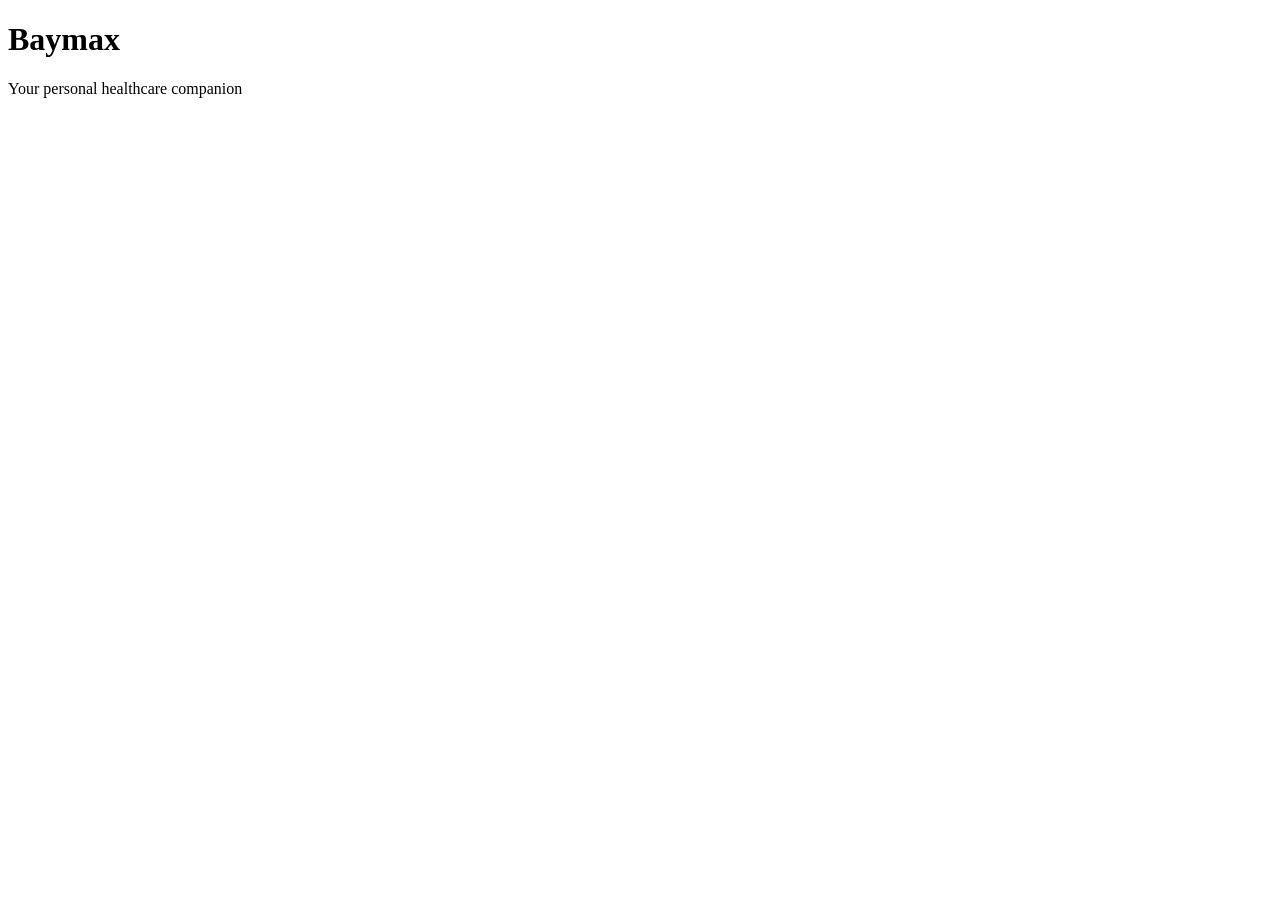
==== frontend/index.html @ 153e4e85 "Refactor: organize Baymax into backend/frontend structure" ====
<!DOCTYPE html>
<html lang="en">
<head>
    <meta charset="UTF-8">
    <meta name="viewport" content="width=device-width, initial-scale=1.0">
    <title>Baymax - Healthcare Companion</title>
    <link rel="stylesheet" href="css/main.css">
    <link rel="stylesheet" href="css/chat.css">
</head>
<body>
    <!-- Chat interface will go here -->
    <h1>Baymax</h1>
    <p>Your personal healthcare companion</p>
</body>
</html>
---- frontend/css/main.css ----
/* Global styles will go here */
---- frontend/css/chat.css ----
/* Chat UI styles will go here */
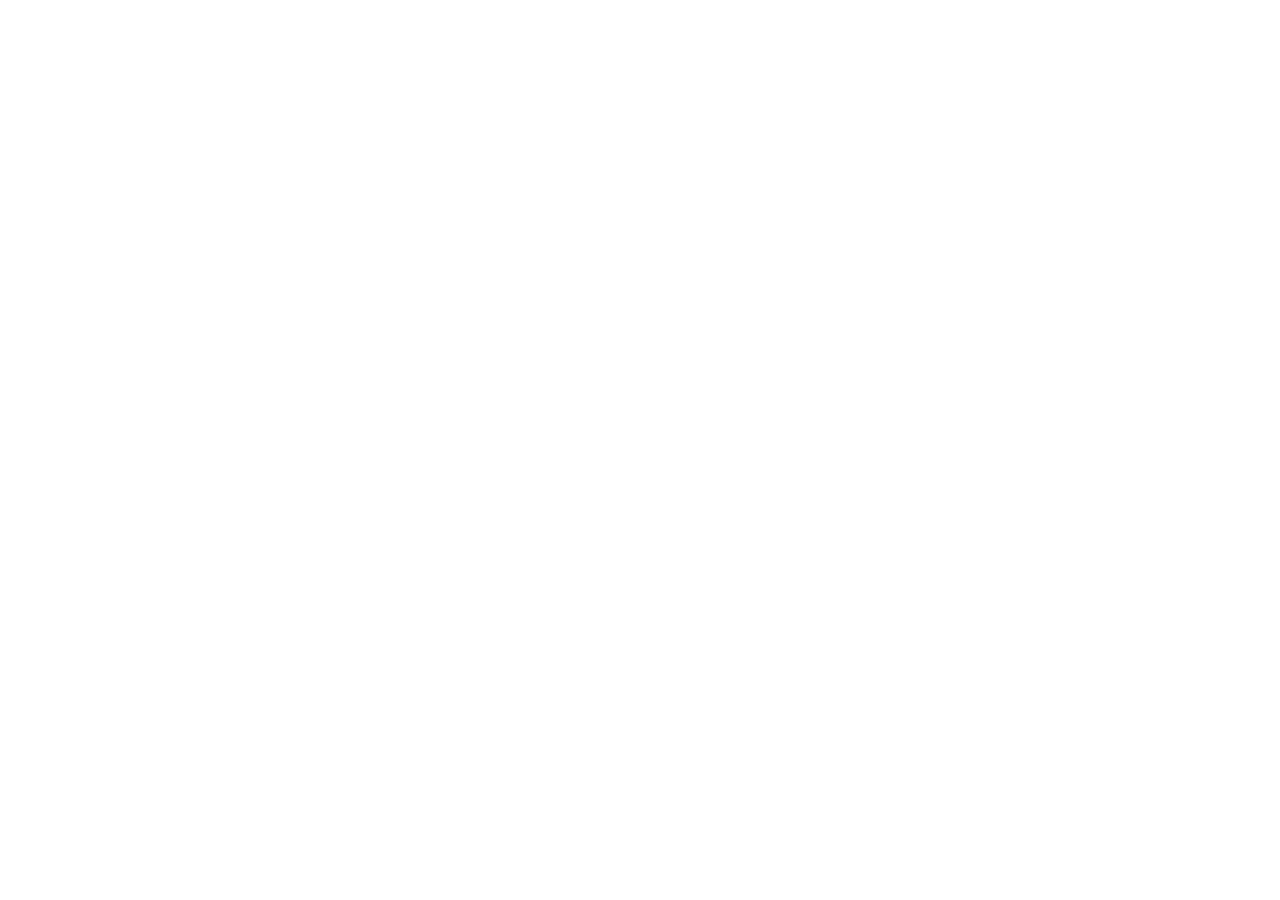
==== commit 5af0310b: "Add chat, profile, register pages and connect JS modules" ====
--- a/frontend/index.html
+++ b/frontend/index.html
@@ -5,11 +5,12 @@
     <meta name="viewport" content="width=device-width, initial-scale=1.0">
     <title>Baymax - Healthcare Companion</title>
     <link rel="stylesheet" href="css/main.css">
-    <link rel="stylesheet" href="css/chat.css">
 </head>
 <body>
-    <!-- Chat interface will go here -->
-    <h1>Baymax</h1>
-    <p>Your personal healthcare companion</p>
+    <!-- Hero section: Baymax image + tagline -->
+    <!-- CTA buttons: Get Started → register.html, Login → login.html -->
+
+    <!-- Disclaimer (bottom of page): -->
+    <!-- "Baymax gives general health information, not medical diagnosis. Consult a doctor for emergencies." -->
 </body>
 </html>
--- a/frontend/css/main.css
+++ b/frontend/css/main.css
@@ -1 +1,22 @@
-/* Global styles will go here */
+/* Global styles */
+
+/* Reset, fonts, colors */
+
+/* Landing page */
+/* Hero section */
+/* CTA buttons */
+/* Disclaimer bar (fixed bottom) */
+
+/* Auth pages (login, register) */
+/* Form container */
+/* Input fields */
+/* Buttons */
+/* Links */
+
+/* Profile page */
+/* User info section */
+/* Health fields */
+/* Chat history list */
+/* Empty state message */
+/* Language toggle */
+/* Logout button */
